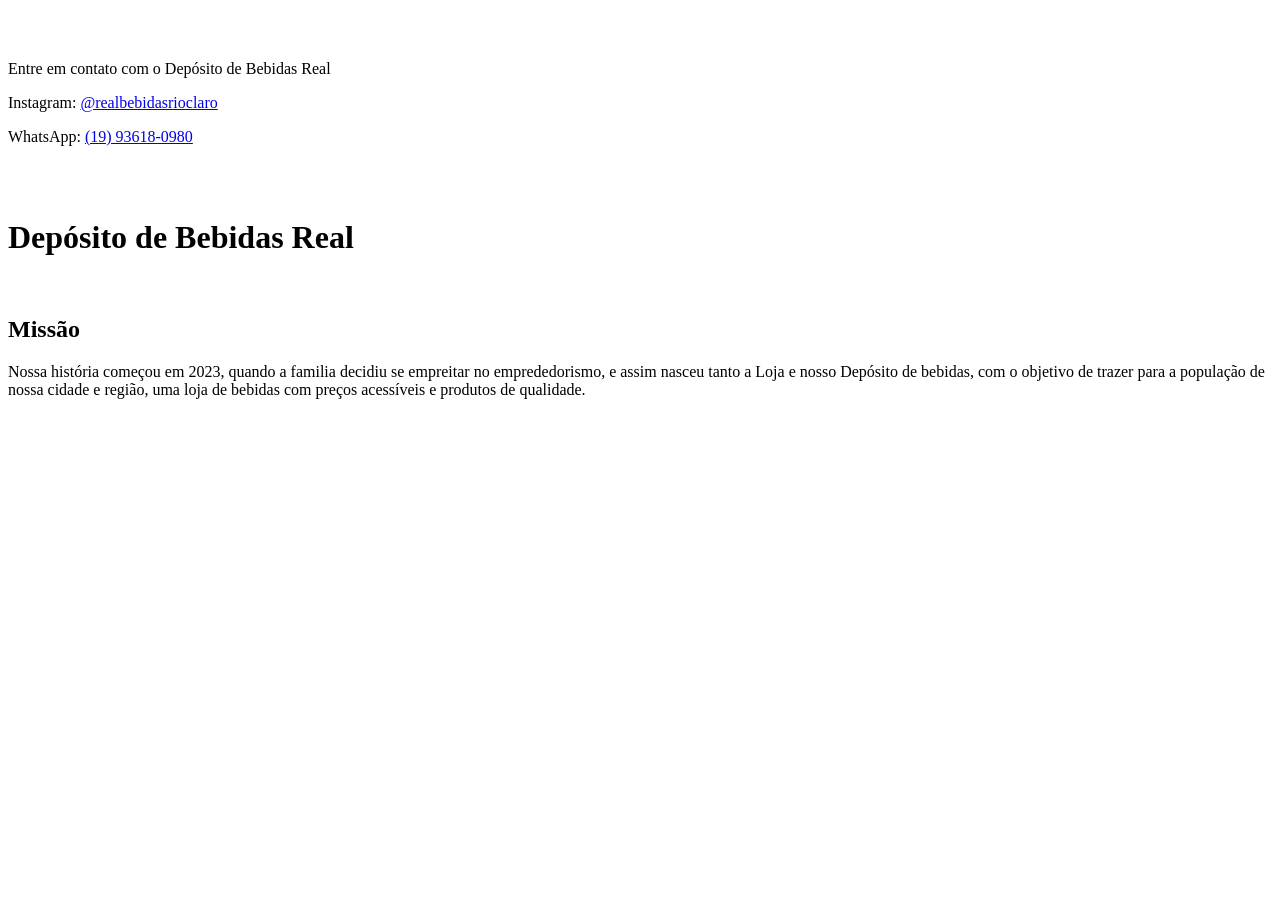
==== index.html.html @ 7a999aaf "Add files via upload" ====
<!DOCTYPE html>
<html lang="pt-BR">
    <head>
            <meta charset="UTF-8">
    <meta name="viewport" content="width=device-width, initial-scale=1.0">
         <link rel="stylesheet" href="./assets/css/teste.css"/>
        <title>
      Depósito de Bebidas Real
        </title>
    </head>
    <body><br>
            <br> 
    <footer class="rodape">
    <p>Entre em contato com o Depósito de Bebidas Real</p>
    <p>Instagram: <a href="https://www.instagram.com/realbebidasrioclaro" target="_blank">@realbebidasrioclaro</a></p>
    <p>
    WhatsApp:
    <a href="https://wa.me/5519936180980" target="_blank">
        (19) 93618-0980
    </a>
</p>
</footer>
      <link rel="stylesheet" href="./assets/imagens/logotipo depósito.jpeg"/>
    <br/>
    </body>
        <br />
       <h1>Depósito de Bebidas Real</h1>
        <br />
        <b><h2>Missão</h2></b>
        <p> Nossa história começou em  2023, quando a familia decidiu se empreitar no emprededorismo, e assim nasceu tanto a Loja e nosso Depósito de bebidas, com o objetivo de trazer para a população de nossa cidade e região, uma loja de bebidas com preços acessíveis e produtos de qualidade.  </p>
</body>
</html>
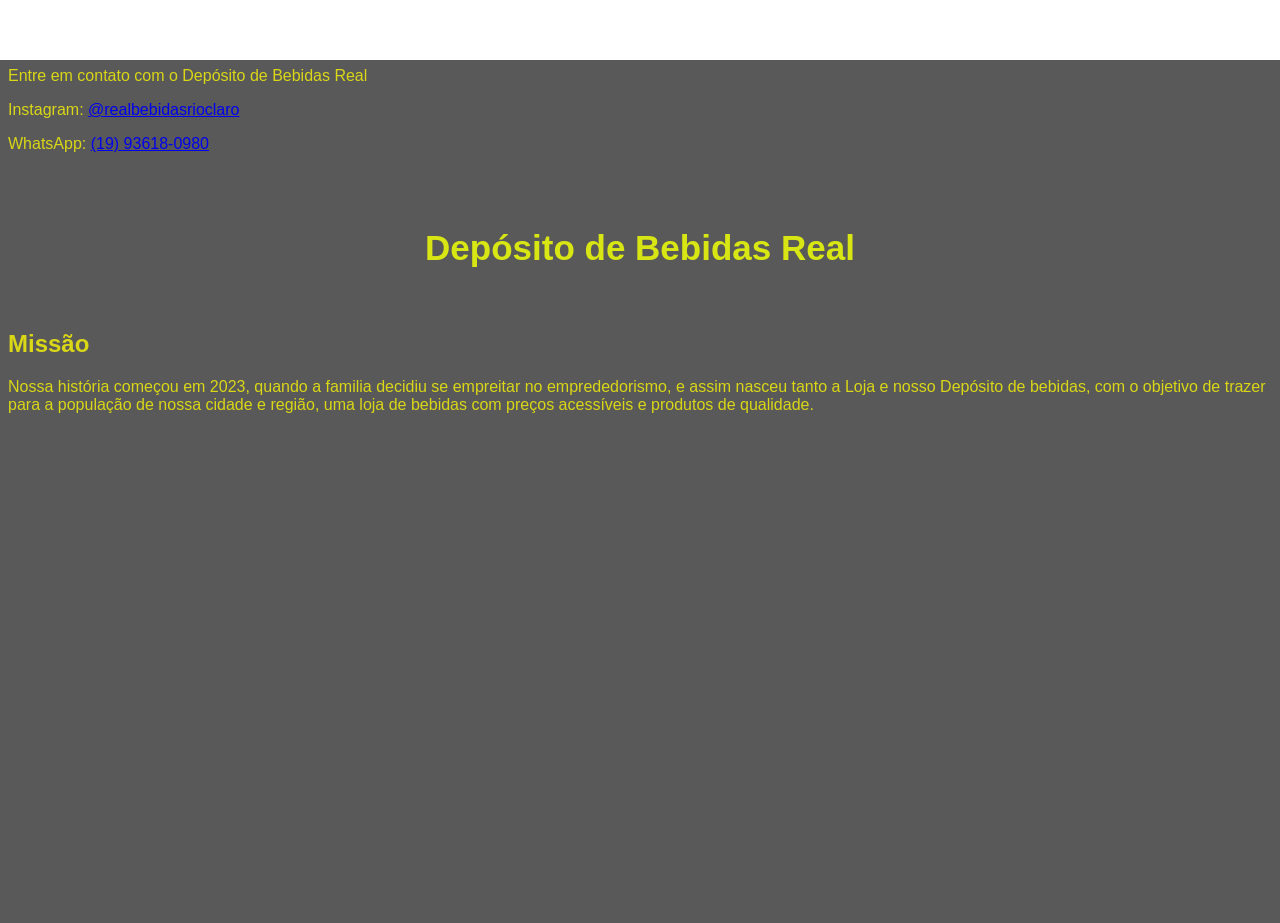
==== commit e3cf9309: "Refactor index.html to improve structure and styles Updated the HTML structure and linked the main s" ====
--- a/index.html.html
+++ b/index.html.html
@@ -3,7 +3,7 @@
     <head>
             <meta charset="UTF-8">
     <meta name="viewport" content="width=device-width, initial-scale=1.0">
-         <link rel="stylesheet" href="./assets/css/teste.css"/>
+         <link rel="stylesheet" href="./index.css"/>
         <title>
       Depósito de Bebidas Real
         </title>
@@ -29,4 +29,4 @@
         <b><h2>Missão</h2></b>
         <p> Nossa história começou em  2023, quando a familia decidiu se empreitar no emprededorismo, e assim nasceu tanto a Loja e nosso Depósito de bebidas, com o objetivo de trazer para a população de nossa cidade e região, uma loja de bebidas com preços acessíveis e produtos de qualidade.  </p>
 </body>
-</html>+</html>
--- a/index.css
+++ b/index.css
@@ -0,0 +1,20 @@
+body {
+    margin-top: 15px;
+    min-height: 100vh;
+    color: #dad716;
+    font-family: "Franklin Gothic Medium", "Arial Narrow", Arial, sans-serif;
+   background-position: center calc(30% + 60px);
+     background-image:linear-gradient(rgba(0, 0, 0, 0.65), rgba(0, 0, 0, 0.65)),
+      url("../imagens/logotipo depósito.jpeg");
+    background-size: cover;
+    background-repeat: no-repeat;
+}
+
+title {  color: rgb(173, 235, 5);
+    font-size:35px;
+    text-align: center;
+}
+h1 {  color: rgba(229, 245, 11, 0.9);
+    font-size:35px;
+    text-align: center;
+}
